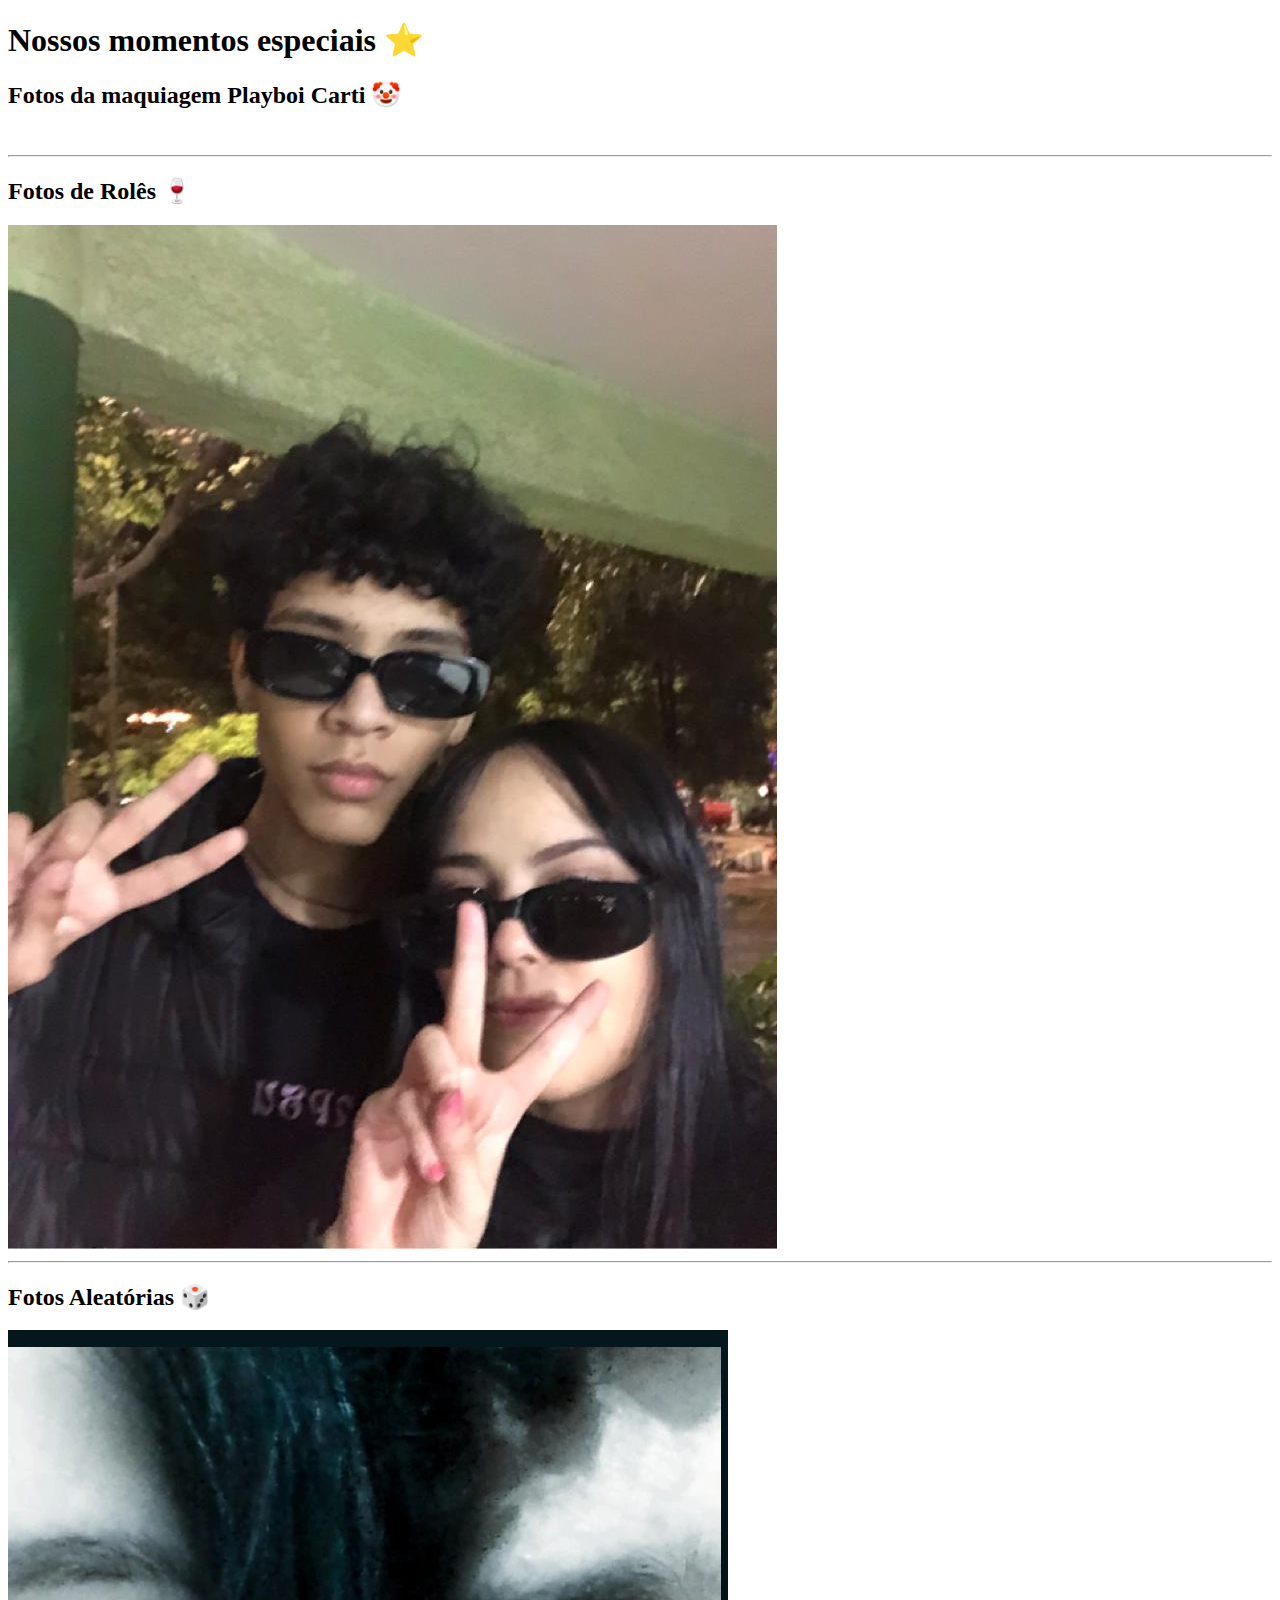
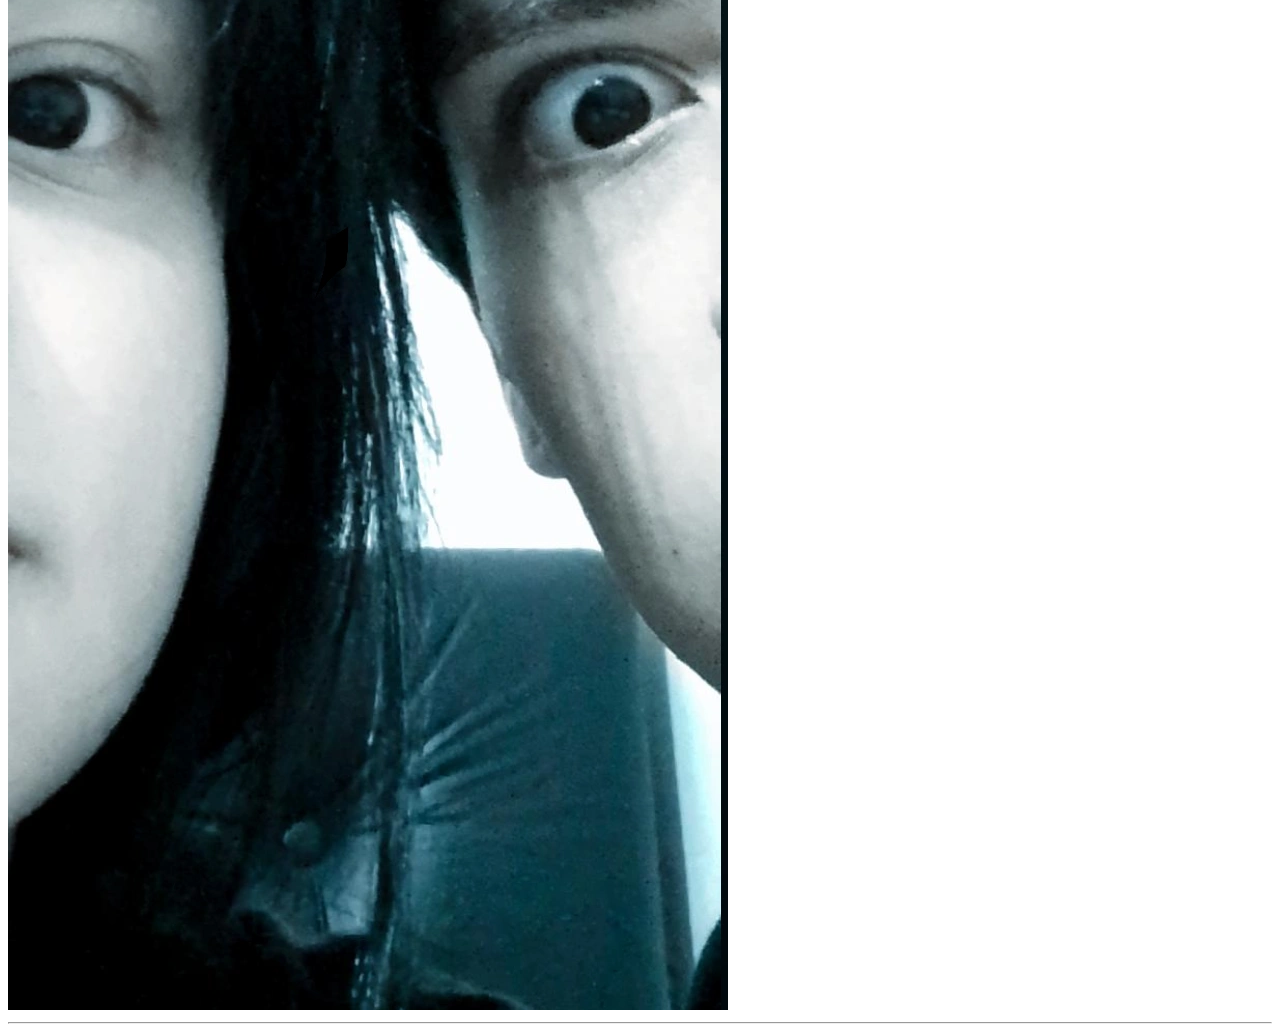
==== Gito/index.html @ f8e8fb34 "Album-Giginha1.0" ====
<!DOCTYPE html>
<html lang="pt-br">
<head>
    <meta charset="UTF-8">
    <meta name="viewport" content="width=device-width, initial-scale=1.0">
    <link rel="shortcut icon" href="micozinho.ico" type="image/x-icon">
    <title>Gigito</title>
</head>
<body>
    <h1>Nossos momentos especiais &#x2B50;</h1> 

    <h2>Fotos da maquiagem Playboi Carti &#x1F921;</h2>
    <a href="fotos-maquiagem/fotosPC.html" target="_self" rel="next"><img src="https://i.pinimg.com/1200x/0b/87/d4/0b87d4ae977023337cc2b3e387b2b675.jpg" alt=""></a>
    <hr>

    <h2>Fotos de Rolês &#x1F377;</h2>
    <a href="fotos-role/fotosRL.html" target="_self" rel="next"><img src="fotos-role/img20.jpg" alt=""></a>
    <hr>

    <h2>Fotos Aleatórias &#x1F3B2;</h2>
    <a href="fotos-rand/fotosRN.html" target="_self" rel="next"><img src="fotos-rand/img1.webp" alt=""></a>
    <hr>
</body>
</html>
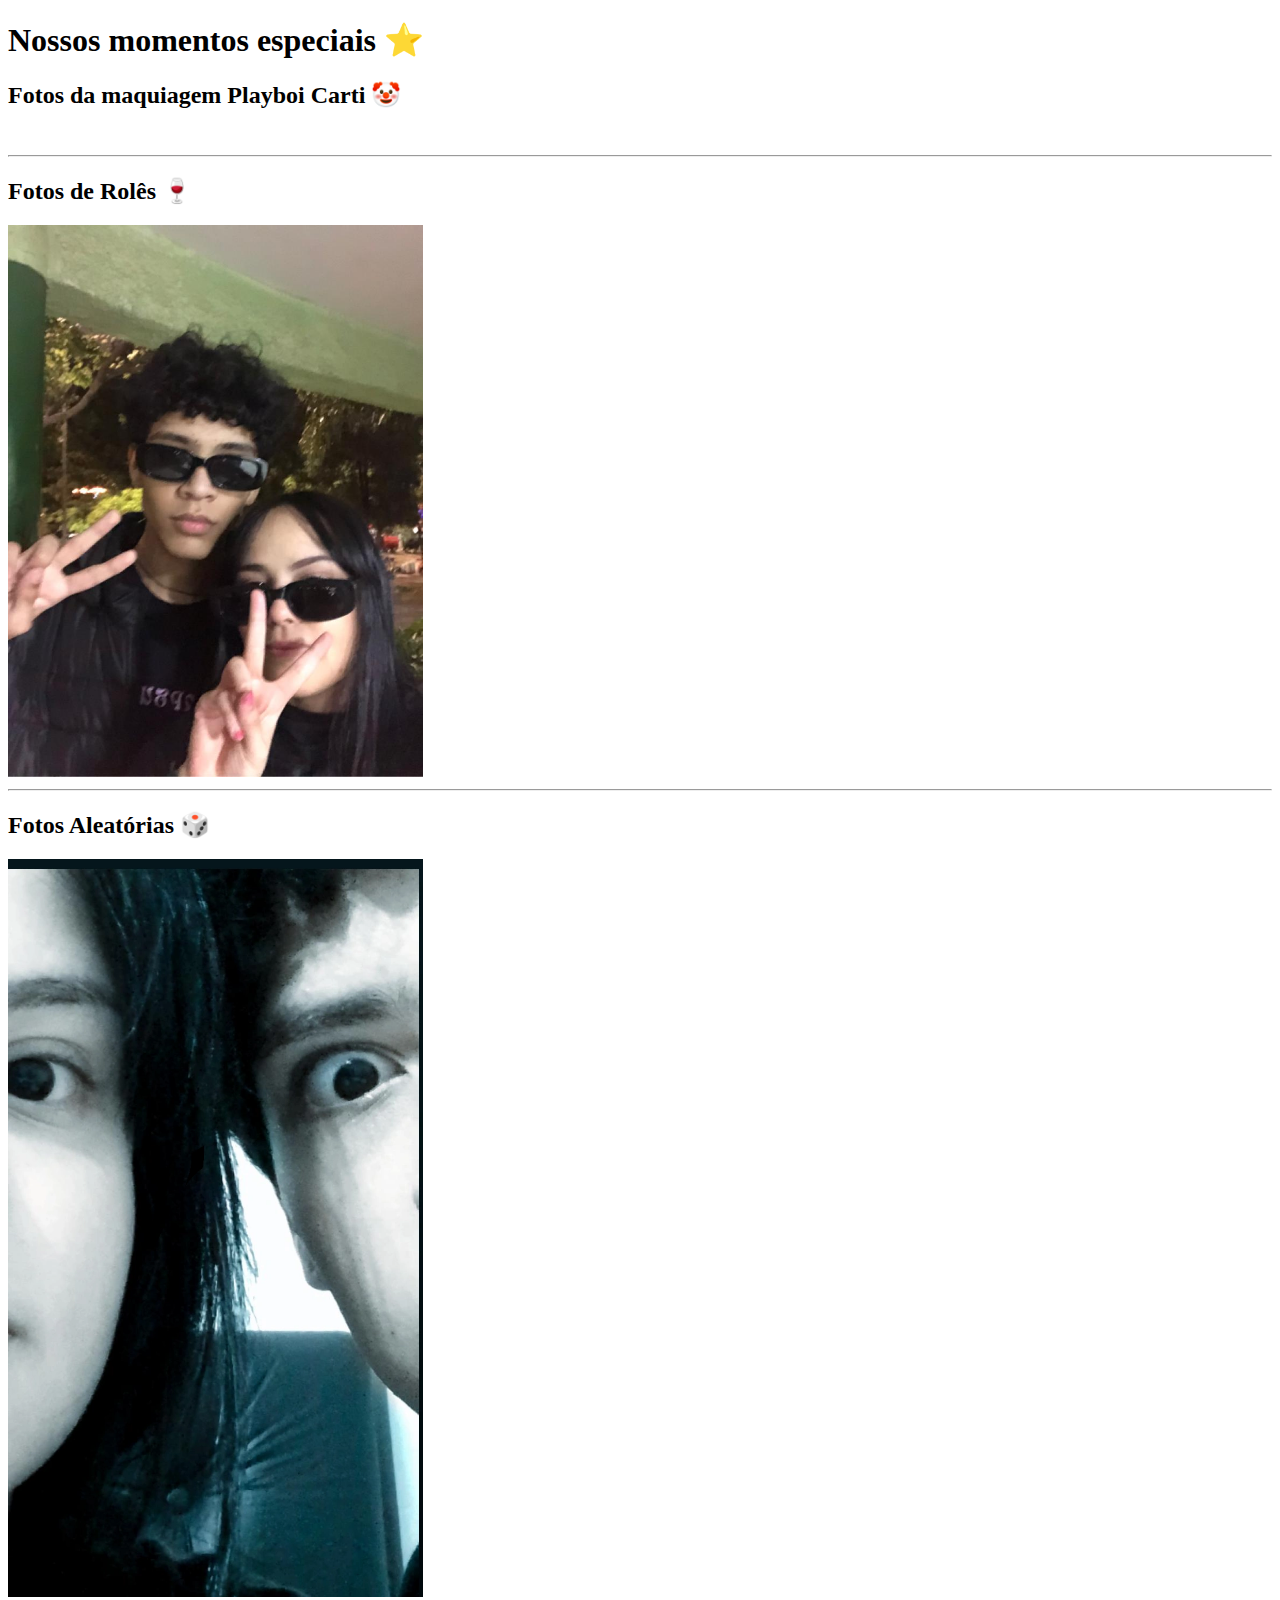
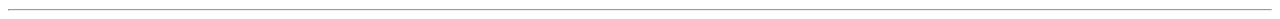
==== commit 3b84fac1: "Album-Gigito 1.0.1" ====
--- a/Gito/index.html
+++ b/Gito/index.html
@@ -3,7 +3,8 @@
 <head>
     <meta charset="UTF-8">
     <meta name="viewport" content="width=device-width, initial-scale=1.0">
-    <link rel="shortcut icon" href="micozinho.ico" type="image/x-icon">
+    
+    <link rel="stylesheet" href="style.css">
     <title>Gigito</title>
 </head>
 <body>
@@ -14,7 +15,7 @@
     <hr>
 
     <h2>Fotos de Rolês &#x1F377;</h2>
-    <a href="fotos-role/fotosRL.html" target="_self" rel="next"><img src="fotos-role/img20.jpg" alt=""></a>
+    <a href="fotos-role/fotosRL.html" target="_self" rel="next"><img width="300" src="fotos-role/img20.jpg" alt=""></a>
     <hr>
 
     <h2>Fotos Aleatórias &#x1F3B2;</h2>
--- a/Gito/style.css
+++ b/Gito/style.css
@@ -0,0 +1,6 @@
+@charset "UTF-8";
+
+img {
+    width: 415px;
+    height: auto;
+}